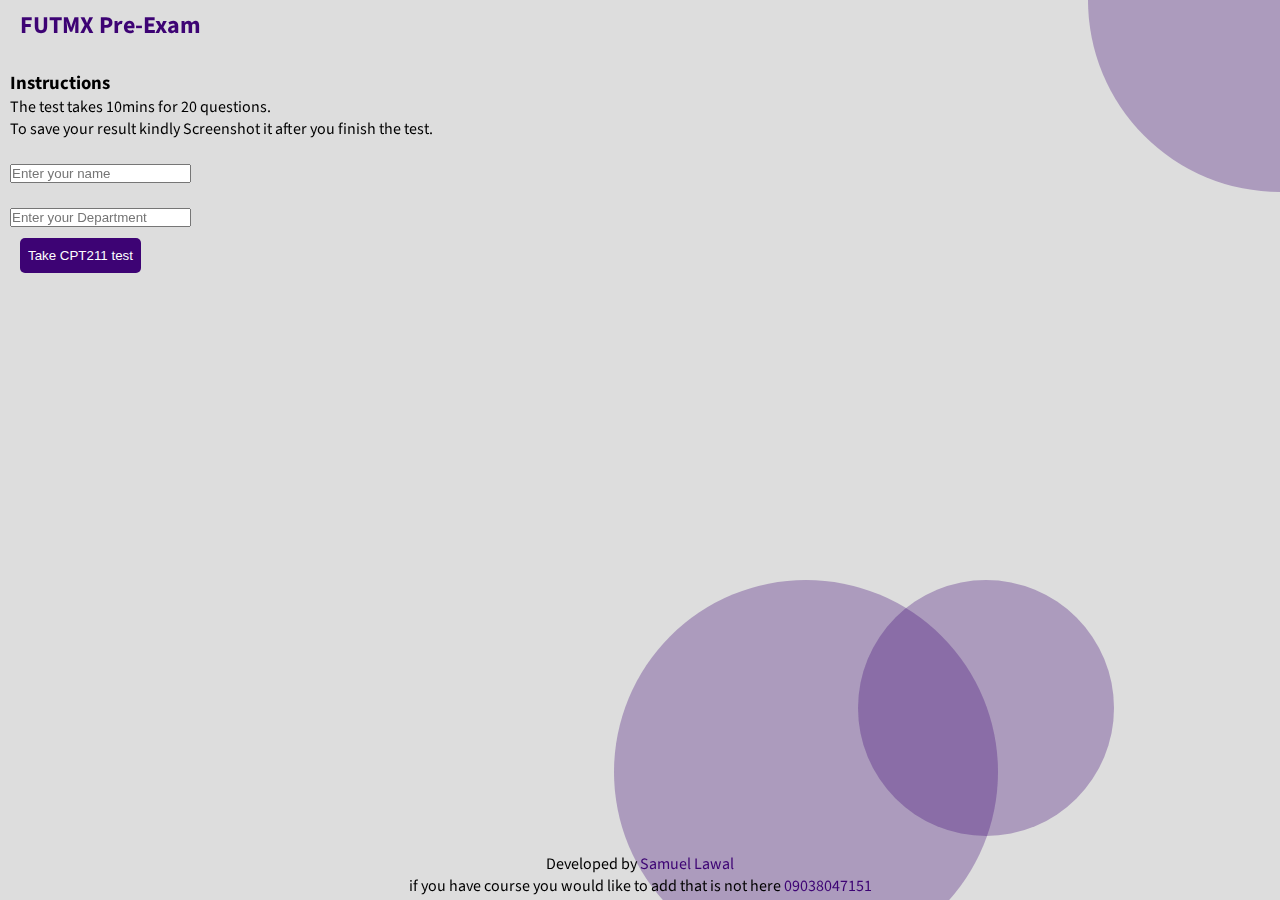
==== index.html @ 0f2cf190 "Moving quiz website to github :tada:" ====
<!DOCTYPE html>
<html>
  <head>
    <title>Quiz</title>
    <meta name="viewport" content="width=device-width, initial-scale=1.0" />
    <link rel="preconnect" href="https://fonts.gstatic.com" />
    <link
      href="https://fonts.googleapis.com/css2?family=Source+Sans+Pro&display=swap"
      rel="stylesheet"
    />
    <link rel="stylesheet" href="style.css" />
  </head>
  <body>
    <div class="container-index">
      <div class="top-circle"></div>
      <div class="bottom-right"></div>
      <div class="bottom-left"></div>
      <div class="nav"><h2>FUTMX Pre-Exam</h2></div>
      <div class="content">
        <h3>Instructions</h3>
        <p>
          The test takes 10mins for 20 questions. <br />
          To save your result kindly Screenshot it after you finish the test.
        </p>
        <br />
        <div id="user-details">
          <p><span id="user-name"></span> <span id="dept"></span></p>
        </div>
        <p style="color: red" id="error-message"></p>
        <input type="text" id="username" placeholder="Enter your name" />
        <br />
        <br />
        <input
          type="text"
          id="department"
          placeholder="Enter your Department"
        />
        <br />
        <button onclick="startTest('test.html', 'CPT211')">
          Take CPT211 test
        </button>
      </div>
      <div class="footer">
        <p>
          Developed by
          <a href="http://facebook.com/samfemiayo123">Samuel Lawal</a> <br />
          if you have course you would like to add that is not here
          <a href="tel:+2349038047151">09038047151</a>
        </p>
      </div>
    </div>
  </body>
  <script>
    sessionStorage.clear();
    document.addEventListener("scroll", () => {
      if (
        document.documentElement.scrollTop > 20 ||
        document.body.scrollTop > 20
      ) {
        document.getElementsByClassName("nav")[0].style.backgroundColor =
          "#ddd";
      } else {
        document.getElementsByClassName("nav")[0].style.backgroundColor =
          "rgba(0, 0, 0, 0)";
      }
    });
    if (
      sessionStorage.getItem("username") != null &&
      sessionStorage.getItem("department") != null
    ) {
      document.getElementById("username").style.display = "none";
      document.getElementById("department").style.display = "none";
      document.getElementById("user-name").innerHTML = sessionStorage.getItem(
        "username"
      );
      document.getElementById("dept").innerHTML = sessionStorage.getItem(
        "department"
      );
    }

    function startTest(url, test) {
      let username = document.getElementById("username");
      let department = document.getElementById("department");
      let errorMessage = document.getElementById("error-message");
      if (
        sessionStorage.getItem("username") == null &&
        sessionStorage.getItem("department") == null
      ) {
        if (username.value == "" && department.value == "") {
          errorMessage.innerHTML = "Please Fill in the required fields";
        } else if (username.value == "" || department.value == "") {
          errorMessage.innerHTML = "Please Fill in the required fields";
        } else {
          sessionStorage.setItem("username", username.value);
          sessionStorage.setItem("department", department.value);
          let newHash = Math.floor(Math.random() * 10000000000000);
          sessionStorage.setItem("hash", newHash);
          sessionStorage.setItem("test", test);
          location.replace(url + "#" + newHash);
        }
      } else {
        let newHash = Math.floor(Math.random() * 10000000000000);
        sessionStorage.setItem("hash", newHash);
        sessionStorage.setItem("test", test);
        location.replace(url + "#" + newHash);
      }
    }
  </script>
</html>
---- style.css ----
* {
  padding: 0;
  margin: 0;
}
a {
  text-decoration: none;
  color: rgb(61, 3, 116);
}
body {
  font-family: "Source Sans Pro", sans-serif;
  overflow-x: hidden;
  background-color: #ddd;
}
.container-index {
  height: 100vh;
  position: relative;
  overflow-y: hidden;
  box-sizing: border-box;
  padding-top: 50px;
}
.container {
  min-height: 80vh;
}
.nav {
  height: 50px;
  width: 100%;
  color: rgb(61, 3, 116);
  display: flex;
  align-items: center;
  padding-left: 20px;
  box-sizing: border-box;
  z-index: 2;
  position: fixed;
  top: 0;
  transition: 1s;
}
.finish {
  height: 50px;
  width: 100px;
  display: flex;
  align-items: center;
  justify-content: center;
  position: absolute;
  right: 10px;
}

.content {
  margin-top: 20px;
  padding-left: 10px;
  z-index: 2;
  position: absolute;
  top: 50px;
}
button {
  border: none;
  background-color: rgb(61, 3, 116);
  margin-left: 10px;
  margin-top: 10px;
  color: white;
  height: 35px;
  padding: 8px;
  border-radius: 5px;
  cursor: pointer;
}
.finish button {
  background-color: red;
  margin: 0;
}
.top-circle,
.bottom-right,
.bottom-left {
  height: 30vw;
  width: 30vw;
  min-width: 200px;
  min-height: 200px;
  border-radius: 50%;
  position: absolute;
  opacity: 0.3;
  background-color: rgb(61, 3, 116);
  z-index: -1;
}
.top-circle {
  right: -15vw;
  top: -15vw;
  animation: movetopcircle 16s infinite;
}
@keyframes movetopcircle {
  0% {
    left: -15vw;
    top: -15vw;
  }
  50% {
    left: -6vw;
    top: -8vw;
  }
  100% {
    left: -15vw;
    top: -15vw;
  }
}
.bottom-right {
  height: 20vw;
  width: 20vw;
  right: 13vw;
  bottom: 5vw;
  animation: movebr 15s infinite;
}
@keyframes movebr {
  0% {
    right: 13vw;
    bottom: 5vw;
  }
  50% {
    right: 2vw;
    bottom: 10vw;
  }
  100% {
    right: 13vw;
    bottom: 5vw;
  }
}
.bottom-left {
  right: 22vw;
  bottom: -5vw;
  animation: movebl 17s infinite;
}
@keyframes movebl {
  0% {
    right: 22vw;
    bottom: -5vw;
  }
  50% {
    right: 15vw;
    bottom: -10vw;
  }
  100% {
    right: 22vw;
    bottom: -5vw;
  }
}
.quiz-container {
  margin-top: 70px;
  position: relative;
}
.question {
  position: relative;
  height: 70vh;
  padding-left: 10px;
  box-sizing: border-box;
}
.navigation {
  display: flex;
  position: relative;
  bottom: 20px;
  width: 100%;
  padding: 0 10px;
  box-sizing: border-box;
}
.navigation button {
  margin: 0 10px;
  flex: 33%;
  min-width: 120px;
}
.footer {
  width: 100%;
  position: absolute;
  bottom: 3px;
}
.footer p {
  text-align: center;
}
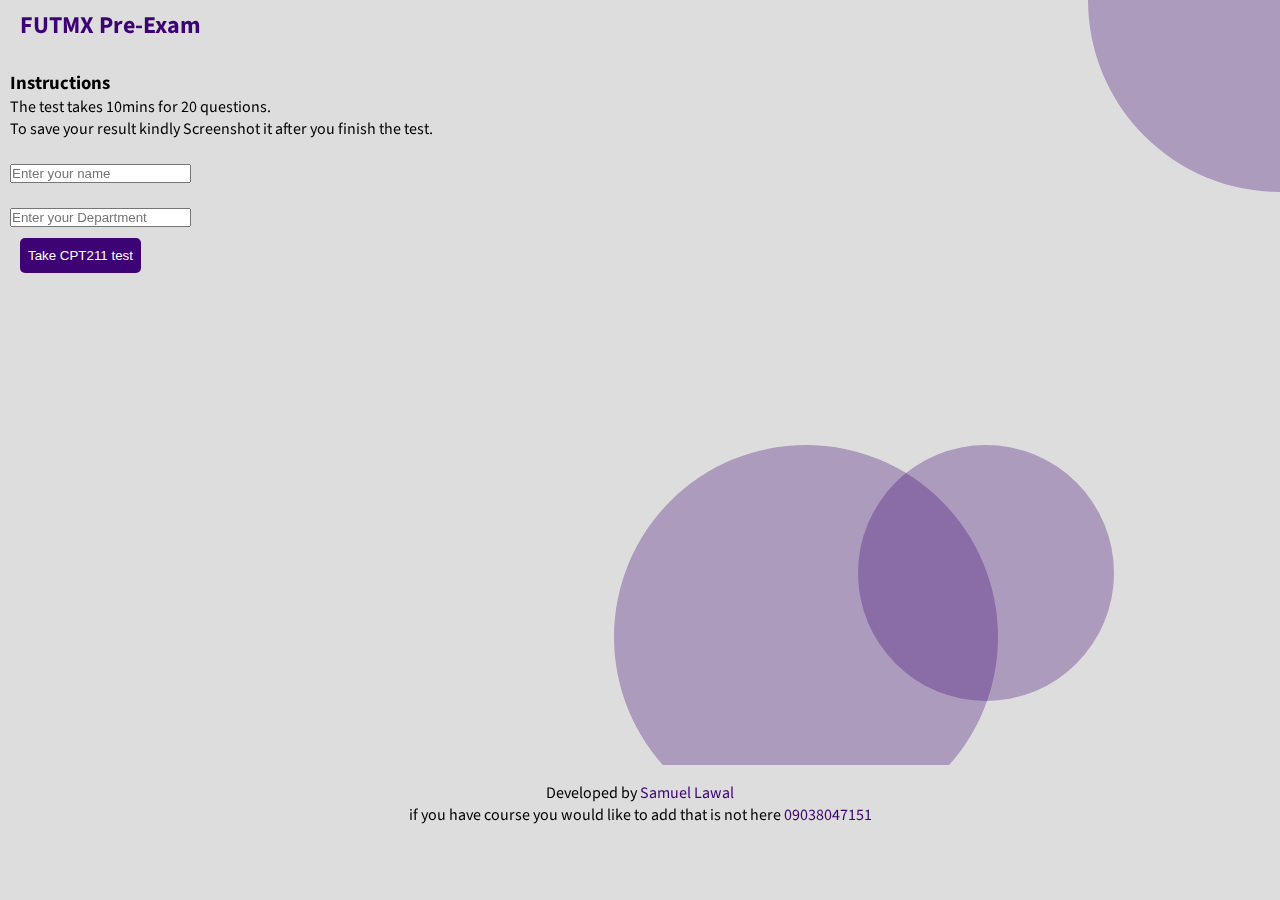
==== commit 1e3e608f: "Modified some code in css" ====
--- a/index.html
+++ b/index.html
@@ -40,14 +40,14 @@
           Take CPT211 test
         </button>
       </div>
-      <div class="footer">
-        <p>
-          Developed by
-          <a href="http://facebook.com/samfemiayo123">Samuel Lawal</a> <br />
-          if you have course you would like to add that is not here
-          <a href="tel:+2349038047151">09038047151</a>
-        </p>
-      </div>
+    </div>
+    <div class="footer">
+      <p>
+        Developed by
+        <a href="http://facebook.com/samfemiayo123">Samuel Lawal</a> <br />
+        if you have course you would like to add that is not here
+        <a href="tel:+2349038047151">09038047151</a>
+      </p>
     </div>
   </body>
   <script>
--- a/style.css
+++ b/style.css
@@ -12,11 +12,12 @@
   background-color: #ddd;
 }
 .container-index {
-  height: 100vh;
+  height: 85vh;
+  min-height: 400px;
   position: relative;
-  overflow-y: hidden;
   box-sizing: border-box;
   padding-top: 50px;
+  overflow-y: hidden;
 }
 .container {
   min-height: 80vh;
@@ -29,7 +30,7 @@
   align-items: center;
   padding-left: 20px;
   box-sizing: border-box;
-  z-index: 2;
+  z-index: 9;
   position: fixed;
   top: 0;
   transition: 1s;
@@ -162,8 +163,9 @@
   min-width: 120px;
 }
 .footer {
+  margin-top: 20px;
   width: 100%;
-  position: absolute;
+  position: relative;
   bottom: 3px;
 }
 .footer p {
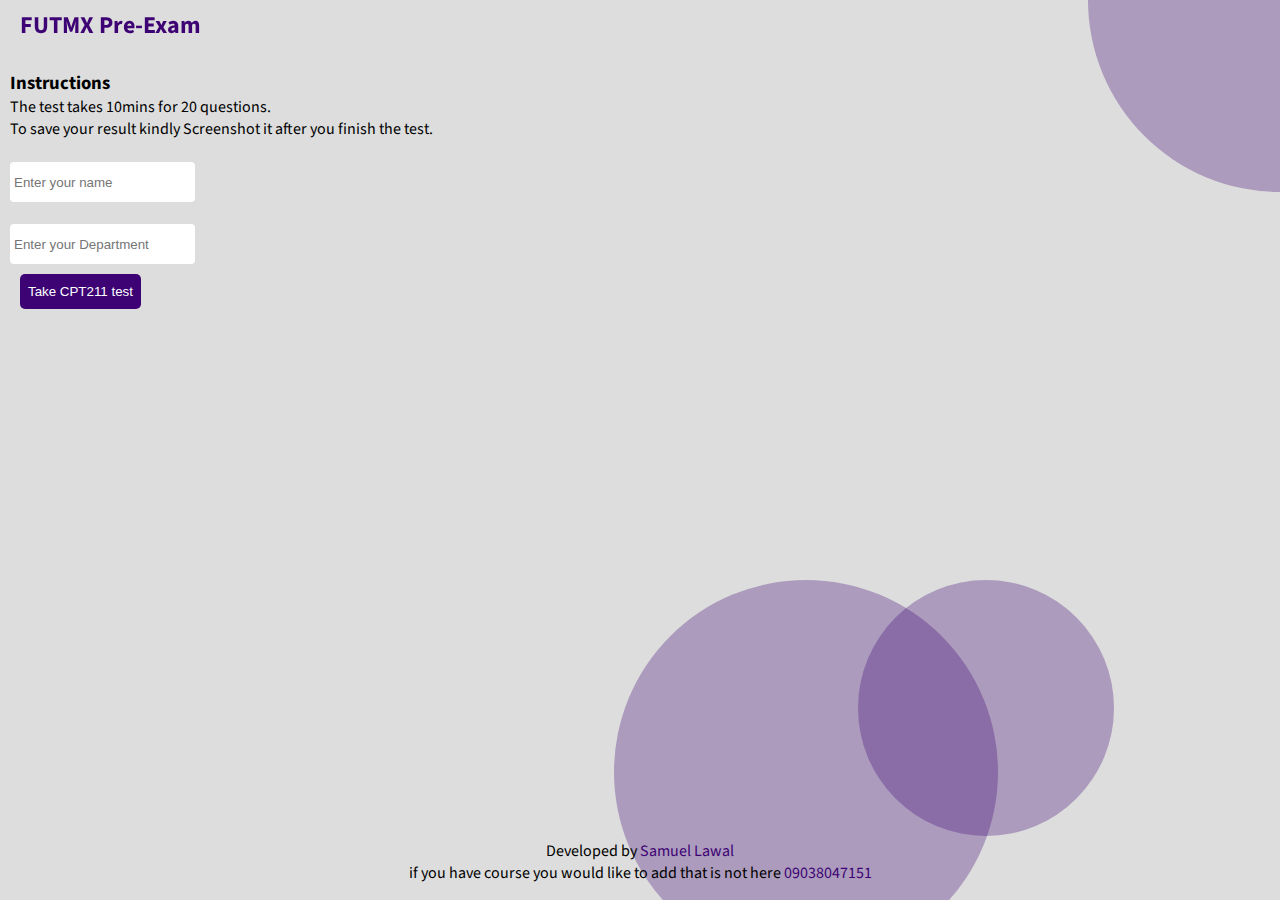
==== commit d4b17e66: "Finish :tada:" ====
--- a/index.html
+++ b/index.html
@@ -15,8 +15,10 @@
       <div class="top-circle"></div>
       <div class="bottom-right"></div>
       <div class="bottom-left"></div>
+    </div>
+    <div class="content-body">
       <div class="nav"><h2>FUTMX Pre-Exam</h2></div>
-      <div class="content">
+      <div class="intro">
         <h3>Instructions</h3>
         <p>
           The test takes 10mins for 20 questions. <br />
@@ -40,30 +42,34 @@
           Take CPT211 test
         </button>
       </div>
-    </div>
-    <div class="footer">
-      <p>
-        Developed by
-        <a href="http://facebook.com/samfemiayo123">Samuel Lawal</a> <br />
-        if you have course you would like to add that is not here
-        <a href="tel:+2349038047151">09038047151</a>
-      </p>
+      <div class="footer">
+        <p>
+          Developed by
+          <a href="http://facebook.com/samfemiayo123">Samuel Lawal</a>
+          <br />
+          if you have course you would like to add that is not here
+          <a href="tel:+2349038047151">09038047151</a>
+        </p>
+      </div>
     </div>
   </body>
   <script>
     sessionStorage.clear();
-    document.addEventListener("scroll", () => {
-      if (
-        document.documentElement.scrollTop > 20 ||
-        document.body.scrollTop > 20
-      ) {
-        document.getElementsByClassName("nav")[0].style.backgroundColor =
-          "#ddd";
-      } else {
-        document.getElementsByClassName("nav")[0].style.backgroundColor =
-          "rgba(0, 0, 0, 0)";
-      }
-    });
+    document
+      .getElementsByClassName("content-body")[0]
+      .addEventListener("scroll", () => {
+        if (
+          document.documentElement.getElementsByClassName("content-body")[0]
+            .scrollTop > 20 ||
+          document.body.getElementsByClassName("content-body")[0].scrollTop > 20
+        ) {
+          document.getElementsByClassName("nav")[0].style.backgroundColor =
+            "#ddd";
+        } else {
+          document.getElementsByClassName("nav")[0].style.backgroundColor =
+            "rgba(0, 0, 0, 0)";
+        }
+      });
     if (
       sessionStorage.getItem("username") != null &&
       sessionStorage.getItem("department") != null
--- a/style.css
+++ b/style.css
@@ -11,13 +11,34 @@
   overflow-x: hidden;
   background-color: #ddd;
 }
+input {
+  height: 40px;
+  border: none;
+  border-radius: 4px;
+  padding: 4px;
+  box-sizing: border-box;
+  color: rgb(61, 3, 116);
+}
+input[type="radio"] {
+  height: 16px;
+  margin-top: 4px;
+  margin-right: 5px;
+}
 .container-index {
-  height: 85vh;
-  min-height: 400px;
+  height: 100vh;
+  max-height: 100vh;
   position: relative;
   box-sizing: border-box;
   padding-top: 50px;
-  overflow-y: hidden;
+  overflow: hidden;
+}
+.content-body {
+  width: 100%;
+  position: absolute;
+  top: 0;
+  max-height: 100vh;
+  min-height: 100vh;
+  overflow-y: scroll;
 }
 .container {
   min-height: 80vh;
@@ -45,12 +66,13 @@
   right: 10px;
 }
 
-.content {
+.intro {
   margin-top: 20px;
   padding-left: 10px;
   z-index: 2;
-  position: absolute;
+  position: relative;
   top: 50px;
+  min-height: calc(100vh - 150px);
 }
 button {
   border: none;
@@ -163,10 +185,9 @@
   min-width: 120px;
 }
 .footer {
-  margin-top: 20px;
+  margin-top: 70px;
   width: 100%;
   position: relative;
-  bottom: 3px;
 }
 .footer p {
   text-align: center;
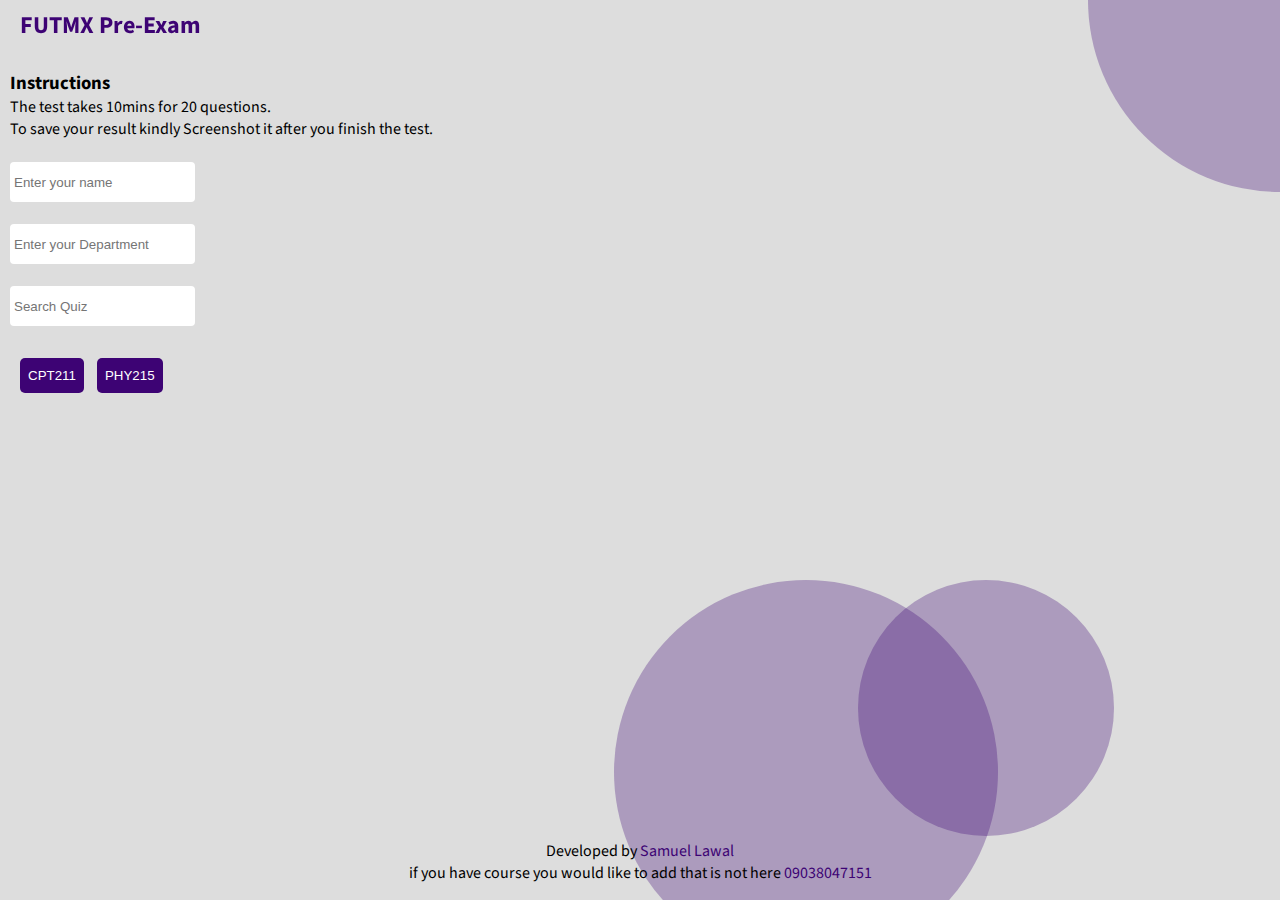
==== commit da798cf4: "Added  a Script that will automatically generate random questions :tada:" ====
--- a/index.html
+++ b/index.html
@@ -38,8 +38,22 @@
           placeholder="Enter your Department"
         />
         <br />
-        <button onclick="startTest('test.html', 'CPT211')">
-          Take CPT211 test
+        <br />
+
+        <input
+          type="search"
+          placeholder="Search Quiz"
+          id="search"
+          onkeyup="searchQuiz(this.value)"
+        /><br />
+
+        <br />
+        <p id="search-error"></p>
+        <button class="test-button" onclick="startTest('test.html', 'CPT211')">
+          CPT211
+        </button>
+        <button class="test-button" onclick="startTest('test.html', 'PHY215')">
+          PHY215
         </button>
       </div>
       <div class="footer">
@@ -53,63 +67,5 @@
       </div>
     </div>
   </body>
-  <script>
-    sessionStorage.clear();
-    document
-      .getElementsByClassName("content-body")[0]
-      .addEventListener("scroll", () => {
-        if (
-          document.documentElement.getElementsByClassName("content-body")[0]
-            .scrollTop > 20 ||
-          document.body.getElementsByClassName("content-body")[0].scrollTop > 20
-        ) {
-          document.getElementsByClassName("nav")[0].style.backgroundColor =
-            "#ddd";
-        } else {
-          document.getElementsByClassName("nav")[0].style.backgroundColor =
-            "rgba(0, 0, 0, 0)";
-        }
-      });
-    if (
-      sessionStorage.getItem("username") != null &&
-      sessionStorage.getItem("department") != null
-    ) {
-      document.getElementById("username").style.display = "none";
-      document.getElementById("department").style.display = "none";
-      document.getElementById("user-name").innerHTML = sessionStorage.getItem(
-        "username"
-      );
-      document.getElementById("dept").innerHTML = sessionStorage.getItem(
-        "department"
-      );
-    }
-
-    function startTest(url, test) {
-      let username = document.getElementById("username");
-      let department = document.getElementById("department");
-      let errorMessage = document.getElementById("error-message");
-      if (
-        sessionStorage.getItem("username") == null &&
-        sessionStorage.getItem("department") == null
-      ) {
-        if (username.value == "" && department.value == "") {
-          errorMessage.innerHTML = "Please Fill in the required fields";
-        } else if (username.value == "" || department.value == "") {
-          errorMessage.innerHTML = "Please Fill in the required fields";
-        } else {
-          sessionStorage.setItem("username", username.value);
-          sessionStorage.setItem("department", department.value);
-          let newHash = Math.floor(Math.random() * 10000000000000);
-          sessionStorage.setItem("hash", newHash);
-          sessionStorage.setItem("test", test);
-          location.replace(url + "#" + newHash);
-        }
-      } else {
-        let newHash = Math.floor(Math.random() * 10000000000000);
-        sessionStorage.setItem("hash", newHash);
-        sessionStorage.setItem("test", test);
-        location.replace(url + "#" + newHash);
-      }
-    }
-  </script>
+  <script src="./scripts/index.js"></script>
 </html>
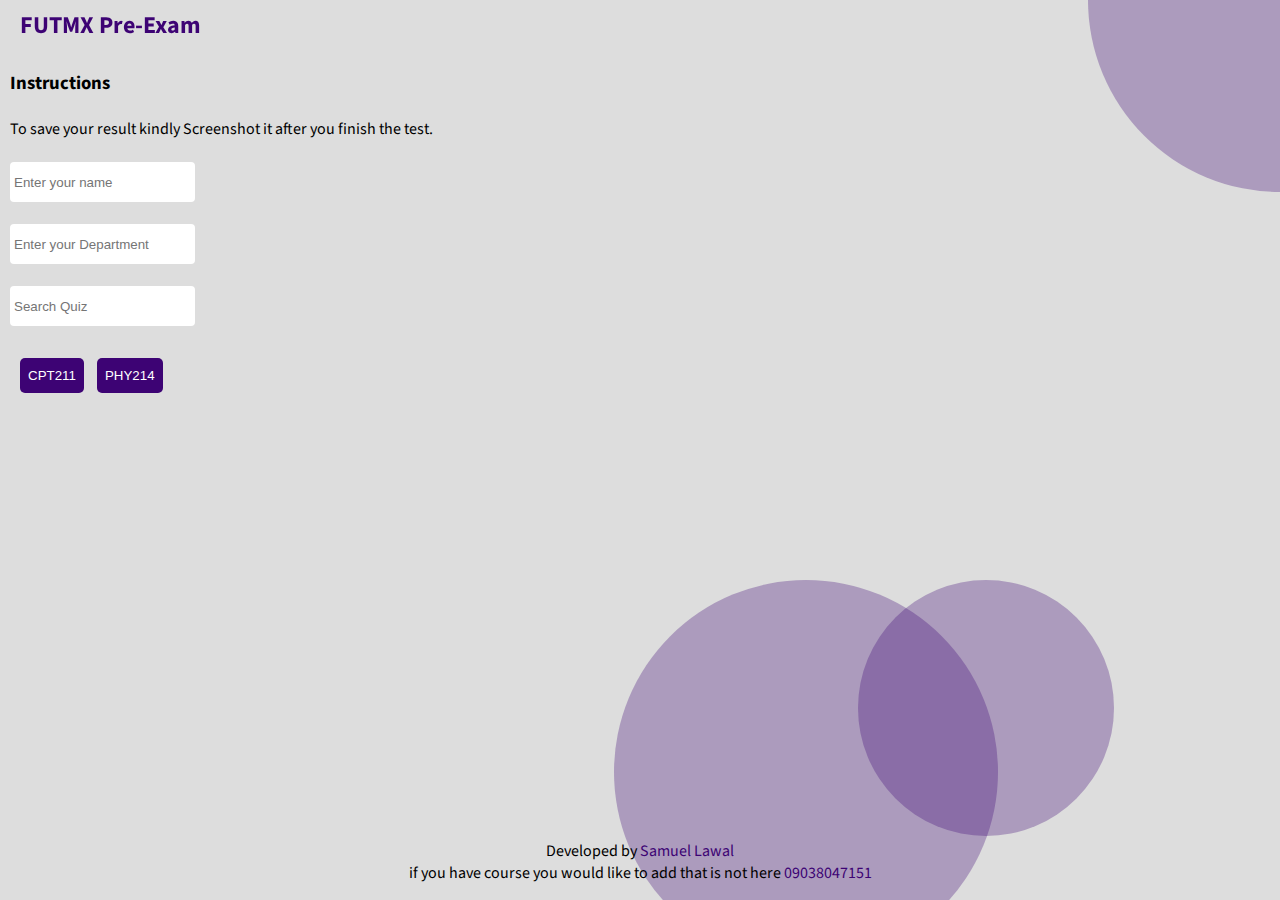
==== commit 621872c0: "Added new quiz (PHY214)" ====
--- a/index.html
+++ b/index.html
@@ -21,7 +21,7 @@
       <div class="intro">
         <h3>Instructions</h3>
         <p>
-          The test takes 10mins for 20 questions. <br />
+          <br />
           To save your result kindly Screenshot it after you finish the test.
         </p>
         <br />
@@ -52,8 +52,8 @@
         <button class="test-button" onclick="startTest('test.html', 'CPT211')">
           CPT211
         </button>
-        <button class="test-button" onclick="startTest('test.html', 'PHY215')">
-          PHY215
+        <button class="test-button" onclick="startTest('test.html', 'PHY214')">
+          PHY214
         </button>
       </div>
       <div class="footer">
